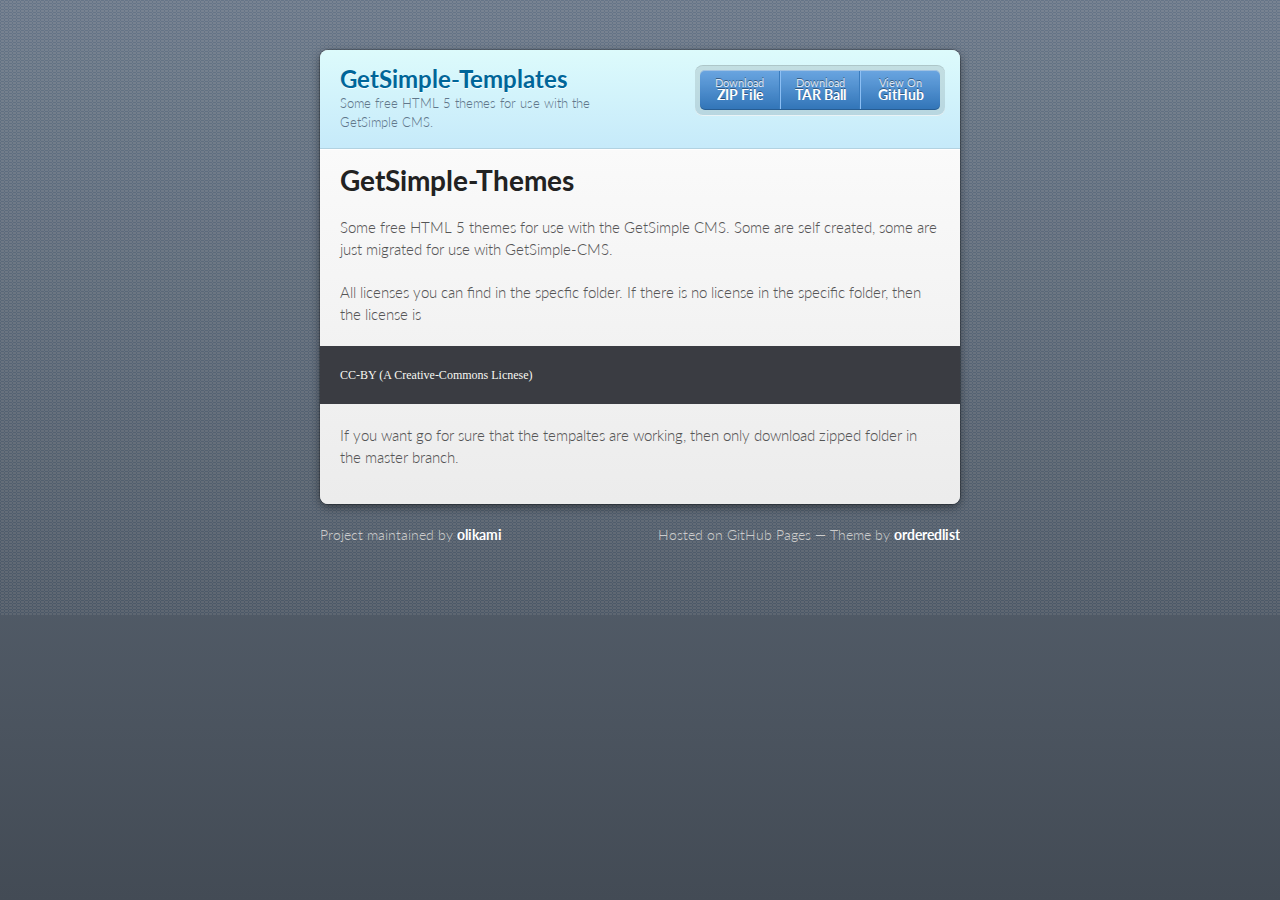
==== index.html @ 9444c811 "Create gh-pages branch via GitHub" ====
<!doctype html>
<html>
  <head>
    <meta charset="utf-8">
    <meta http-equiv="X-UA-Compatible" content="chrome=1">
    <title>GetSimple-Templates by olikami</title>

    <link rel="stylesheet" href="stylesheets/styles.css">
    <link rel="stylesheet" href="stylesheets/pygment_trac.css">
    <script src="javascripts/scale.fix.js"></script>
    <meta name="viewport" content="width=device-width, initial-scale=1, user-scalable=no">

    <!--[if lt IE 9]>
    <script src="//html5shiv.googlecode.com/svn/trunk/html5.js"></script>
    <![endif]-->
  </head>
  <body>
    <div class="wrapper">
      <header>
        <h1>GetSimple-Templates</h1>
        <p>Some free HTML 5 themes for use with the GetSimple CMS.</p>
        <p class="view"><a href="https://github.com/olikami/GetSimple-Themes">View the Project on GitHub <small>olikami/GetSimple-Themes</small></a></p>
        <ul>
          <li><a href="https://github.com/olikami/GetSimple-Themes/zipball/master">Download <strong>ZIP File</strong></a></li>
          <li><a href="https://github.com/olikami/GetSimple-Themes/tarball/master">Download <strong>TAR Ball</strong></a></li>
          <li><a href="https://github.com/olikami/GetSimple-Themes">View On <strong>GitHub</strong></a></li>
        </ul>
      </header>
      <section>
        <h1>GetSimple-Themes</h1>

<p>Some free HTML 5 themes for use with the GetSimple CMS. Some are self created, some are just migrated for use with GetSimple-CMS.</p>

<p>All licenses you can find in the specfic folder. If there is no license in the specific folder, then the license is</p>

<pre><code>CC-BY (A Creative-Commons Licnese)</code></pre>

<p>If you want go for sure that the tempaltes are working, then only download zipped folder in the master branch.</p>
      </section>
    </div>
    <footer>
      <p>Project maintained by <a href="https://github.com/olikami">olikami</a></p>
      <p>Hosted on GitHub Pages &mdash; Theme by <a href="https://github.com/orderedlist">orderedlist</a></p>
    </footer>
    <!--[if !IE]><script>fixScale(document);</script><![endif]-->
    
  </body>
</html>
---- stylesheets/styles.css ----
@import url(https://fonts.googleapis.com/css?family=Lato:300italic,700italic,300,700);
html {
  background: #6C7989;
  background: #6c7989 -webkit-gradient(linear, 50% 0%, 50% 100%, color-stop(0%, #6c7989), color-stop(100%, #434b55)) fixed;
  background: #6c7989 -webkit-linear-gradient(#6c7989, #434b55) fixed;
  background: #6c7989 -moz-linear-gradient(#6c7989, #434b55) fixed;
  background: #6c7989 -o-linear-gradient(#6c7989, #434b55) fixed;
  background: #6c7989 -ms-linear-gradient(#6c7989, #434b55) fixed;
  background: #6c7989 linear-gradient(#6c7989, #434b55) fixed;
}

body {
  padding: 50px 0;
  margin: 0;
  font: 14px/1.5 Lato, "Helvetica Neue", Helvetica, Arial, sans-serif;
  color: #555;
  font-weight: 300;
  background: url('[data-uri]') fixed;
}

.wrapper {
  width: 640px;
  margin: 0 auto;
  background: #DEDEDE;
  -webkit-border-radius: 8px;
  -moz-border-radius: 8px;
  -ms-border-radius: 8px;
  -o-border-radius: 8px;
  border-radius: 8px;
  -webkit-box-shadow: rgba(0, 0, 0, 0.2) 0 0 0 1px, rgba(0, 0, 0, 0.45) 0 3px 10px;
  -moz-box-shadow: rgba(0, 0, 0, 0.2) 0 0 0 1px, rgba(0, 0, 0, 0.45) 0 3px 10px;
  box-shadow: rgba(0, 0, 0, 0.2) 0 0 0 1px, rgba(0, 0, 0, 0.45) 0 3px 10px;
}

header, section, footer {
  display: block;
}

a {
  color: #069;
  text-decoration: none;
}

p {
  margin: 0 0 20px;
  padding: 0;
}

strong {
  color: #222;
  font-weight: 700;
}

header {
  -webkit-border-radius: 8px 8px 0 0;
  -moz-border-radius: 8px 8px 0 0;
  -ms-border-radius: 8px 8px 0 0;
  -o-border-radius: 8px 8px 0 0;
  border-radius: 8px 8px 0 0;
  background: #C6EAFA;
  background: -webkit-gradient(linear, 50% 0%, 50% 100%, color-stop(0%, #ddfbfc), color-stop(100%, #c6eafa));
  background: -webkit-linear-gradient(#ddfbfc, #c6eafa);
  background: -moz-linear-gradient(#ddfbfc, #c6eafa);
  background: -o-linear-gradient(#ddfbfc, #c6eafa);
  background: -ms-linear-gradient(#ddfbfc, #c6eafa);
  background: linear-gradient(#ddfbfc, #c6eafa);
  position: relative;
  padding: 15px 20px;
  border-bottom: 1px solid #B2D2E1;
}
header h1 {
  margin: 0;
  padding: 0;
  font-size: 24px;
  line-height: 1.2;
  color: #069;
  text-shadow: rgba(255, 255, 255, 0.9) 0 1px 0;
}
header.without-description h1 {
  margin: 10px 0;
}
header p {
  margin: 0;
  color: #61778B;
  width: 300px;
  font-size: 13px;
}
header p.view {
  display: none;
  font-weight: 700;
  text-shadow: rgba(255, 255, 255, 0.9) 0 1px 0;
  -webkit-font-smoothing: antialiased;
}
header p.view a {
  color: #06c;
}
header p.view small {
  font-weight: 400;
}
header ul {
  margin: 0;
  padding: 0;
  list-style: none;
  position: absolute;
  z-index: 1;
  right: 20px;
  top: 20px;
  height: 38px;
  padding: 1px 0;
  background: #5198DF;
  background: -webkit-gradient(linear, 50% 0%, 50% 100%, color-stop(0%, #77b9fb), color-stop(100%, #3782cd));
  background: -webkit-linear-gradient(#77b9fb, #3782cd);
  background: -moz-linear-gradient(#77b9fb, #3782cd);
  background: -o-linear-gradient(#77b9fb, #3782cd);
  background: -ms-linear-gradient(#77b9fb, #3782cd);
  background: linear-gradient(#77b9fb, #3782cd);
  border-radius: 5px;
  -webkit-box-shadow: inset rgba(255, 255, 255, 0.45) 0 1px 0, inset rgba(0, 0, 0, 0.2) 0 -1px 0;
  -moz-box-shadow: inset rgba(255, 255, 255, 0.45) 0 1px 0, inset rgba(0, 0, 0, 0.2) 0 -1px 0;
  box-shadow: inset rgba(255, 255, 255, 0.45) 0 1px 0, inset rgba(0, 0, 0, 0.2) 0 -1px 0;
  width: auto;
}
header ul:before {
  content: '';
  position: absolute;
  z-index: -1;
  left: -5px;
  top: -4px;
  right: -5px;
  bottom: -6px;
  background: rgba(0, 0, 0, 0.1);
  -webkit-border-radius: 8px;
  -moz-border-radius: 8px;
  -ms-border-radius: 8px;
  -o-border-radius: 8px;
  border-radius: 8px;
  -webkit-box-shadow: rgba(0, 0, 0, 0.2) 0 -1px 0, inset rgba(255, 255, 255, 0.7) 0 -1px 0;
  -moz-box-shadow: rgba(0, 0, 0, 0.2) 0 -1px 0, inset rgba(255, 255, 255, 0.7) 0 -1px 0;
  box-shadow: rgba(0, 0, 0, 0.2) 0 -1px 0, inset rgba(255, 255, 255, 0.7) 0 -1px 0;
}
header ul li {
  width: 79px;
  float: left;
  border-right: 1px solid #3A7CBE;
  height: 38px;
}
header ul li.single {
  border: none;
}
header ul li + li {
  width: 78px;
  border-left: 1px solid #8BBEF3;
}
header ul li + li + li {
  border-right: none;
  width: 79px;
}
header ul a {
  line-height: 1;
  font-size: 11px;
  color: #fff;
  color: rgba(255, 255, 255, 0.8);
  display: block;
  text-align: center;
  font-weight: 400;
  padding-top: 6px;
  height: 40px;
  text-shadow: rgba(0, 0, 0, 0.4) 0 -1px 0;
}
header ul a strong {
  font-size: 14px;
  display: block;
  color: #fff;
  -webkit-font-smoothing: antialiased;
}

section {
  padding: 15px 20px;
  font-size: 15px;
  border-top: 1px solid #fff;
  background: -webkit-gradient(linear, 50% 0%, 50% 700, color-stop(0%, #fafafa), color-stop(100%, #dedede));
  background: -webkit-linear-gradient(#fafafa, #dedede 700px);
  background: -moz-linear-gradient(#fafafa, #dedede 700px);
  background: -o-linear-gradient(#fafafa, #dedede 700px);
  background: -ms-linear-gradient(#fafafa, #dedede 700px);
  background: linear-gradient(#fafafa, #dedede 700px);
  -webkit-border-radius: 0 0 8px 8px;
  -moz-border-radius: 0 0 8px 8px;
  -ms-border-radius: 0 0 8px 8px;
  -o-border-radius: 0 0 8px 8px;
  border-radius: 0 0 8px 8px;
  position: relative;
}

h1, h2, h3, h4, h5, h6 {
  color: #222;
  padding: 0;
  margin: 0 0 20px;
  line-height: 1.2;
}

p, ul, ol, table, pre, dl {
  margin: 0 0 20px;
}

h1, h2, h3 {
  line-height: 1.1;
}

h1 {
  font-size: 28px;
}

h2 {
  color: #393939;
}

h3, h4, h5, h6 {
  color: #494949;
}

blockquote {
  margin: 0 -20px 20px;
  padding: 15px 20px 1px 40px;
  font-style: italic;
  background: #ccc;
  background: rgba(0, 0, 0, 0.06);
  color: #222;
}

img {
  max-width: 100%;
}

code, pre {
  font-family: Monaco, Bitstream Vera Sans Mono, Lucida Console, Terminal;
  color: #333;
  font-size: 12px;
  overflow-x: auto;
}

pre {
  padding: 20px;
  background: #3A3C42;
  color: #f8f8f2;
  margin: 0 -20px 20px;
}
pre code {
  color: #f8f8f2;
}
li pre {
  margin-left: -60px;
  padding-left: 60px;
}

table {
  width: 100%;
  border-collapse: collapse;
}

th, td {
  text-align: left;
  padding: 5px 10px;
  border-bottom: 1px solid #aaa;
}

dt {
  color: #222;
  font-weight: 700;
}

th {
  color: #222;
}

small {
  font-size: 11px;
}

hr {
  border: 0;
  background: #aaa;
  height: 1px;
  margin: 0 0 20px;
}

footer {
  width: 640px;
  margin: 0 auto;
  padding: 20px 0 0;
  color: #ccc;
  overflow: hidden;
}
footer a {
  color: #fff;
  font-weight: bold;
}
footer p {
  float: left;
}
footer p + p {
  float: right;
}

@media print, screen and (max-width: 740px) {
  body {
    padding: 0;
  }

  .wrapper {
    -webkit-border-radius: 0;
    -moz-border-radius: 0;
    -ms-border-radius: 0;
    -o-border-radius: 0;
    border-radius: 0;
    -webkit-box-shadow: none;
    -moz-box-shadow: none;
    box-shadow: none;
    width: 100%;
  }

  footer {
    -webkit-border-radius: 0;
    -moz-border-radius: 0;
    -ms-border-radius: 0;
    -o-border-radius: 0;
    border-radius: 0;
    padding: 20px;
    width: auto;
  }
  footer p {
    float: none;
    margin: 0;
  }
  footer p + p {
    float: none;
  }
}
@media print, screen and (max-width:580px) {
  header ul {
    display: none;
  }

  header p.view {
    display: block;
  }

  header p {
    width: 100%;
  }
}
@media print {
  header p.view a small:before {
    content: 'at http://github.com/';
  }
}
---- stylesheets/pygment_trac.css ----
.highlight .hll { background-color: #49483e }
.highlight  { background: #3A3C42; color: #f8f8f2 }
.highlight .c { color: #75715e } /* Comment */
.highlight .err { color: #960050; background-color: #1e0010 } /* Error */
.highlight .k { color: #66d9ef } /* Keyword */
.highlight .l { color: #ae81ff } /* Literal */
.highlight .n { color: #f8f8f2 } /* Name */
.highlight .o { color: #f92672 } /* Operator */
.highlight .p { color: #f8f8f2 } /* Punctuation */
.highlight .cm { color: #75715e } /* Comment.Multiline */
.highlight .cp { color: #75715e } /* Comment.Preproc */
.highlight .c1 { color: #75715e } /* Comment.Single */
.highlight .cs { color: #75715e } /* Comment.Special */
.highlight .ge { font-style: italic } /* Generic.Emph */
.highlight .gs { font-weight: bold } /* Generic.Strong */
.highlight .kc { color: #66d9ef } /* Keyword.Constant */
.highlight .kd { color: #66d9ef } /* Keyword.Declaration */
.highlight .kn { color: #f92672 } /* Keyword.Namespace */
.highlight .kp { color: #66d9ef } /* Keyword.Pseudo */
.highlight .kr { color: #66d9ef } /* Keyword.Reserved */
.highlight .kt { color: #66d9ef } /* Keyword.Type */
.highlight .ld { color: #e6db74 } /* Literal.Date */
.highlight .m { color: #ae81ff } /* Literal.Number */
.highlight .s { color: #e6db74 } /* Literal.String */
.highlight .na { color: #a6e22e } /* Name.Attribute */
.highlight .nb { color: #f8f8f2 } /* Name.Builtin */
.highlight .nc { color: #a6e22e } /* Name.Class */
.highlight .no { color: #66d9ef } /* Name.Constant */
.highlight .nd { color: #a6e22e } /* Name.Decorator */
.highlight .ni { color: #f8f8f2 } /* Name.Entity */
.highlight .ne { color: #a6e22e } /* Name.Exception */
.highlight .nf { color: #a6e22e } /* Name.Function */
.highlight .nl { color: #f8f8f2 } /* Name.Label */
.highlight .nn { color: #f8f8f2 } /* Name.Namespace */
.highlight .nx { color: #a6e22e } /* Name.Other */
.highlight .py { color: #f8f8f2 } /* Name.Property */
.highlight .nt { color: #f92672 } /* Name.Tag */
.highlight .nv { color: #f8f8f2 } /* Name.Variable */
.highlight .ow { color: #f92672 } /* Operator.Word */
.highlight .w { color: #f8f8f2 } /* Text.Whitespace */
.highlight .mf { color: #ae81ff } /* Literal.Number.Float */
.highlight .mh { color: #ae81ff } /* Literal.Number.Hex */
.highlight .mi { color: #ae81ff } /* Literal.Number.Integer */
.highlight .mo { color: #ae81ff } /* Literal.Number.Oct */
.highlight .sb { color: #e6db74 } /* Literal.String.Backtick */
.highlight .sc { color: #e6db74 } /* Literal.String.Char */
.highlight .sd { color: #e6db74 } /* Literal.String.Doc */
.highlight .s2 { color: #e6db74 } /* Literal.String.Double */
.highlight .se { color: #ae81ff } /* Literal.String.Escape */
.highlight .sh { color: #e6db74 } /* Literal.String.Heredoc */
.highlight .si { color: #e6db74 } /* Literal.String.Interpol */
.highlight .sx { color: #e6db74 } /* Literal.String.Other */
.highlight .sr { color: #e6db74 } /* Literal.String.Regex */
.highlight .s1 { color: #e6db74 } /* Literal.String.Single */
.highlight .ss { color: #e6db74 } /* Literal.String.Symbol */
.highlight .bp { color: #f8f8f2 } /* Name.Builtin.Pseudo */
.highlight .vc { color: #f8f8f2 } /* Name.Variable.Class */
.highlight .vg { color: #f8f8f2 } /* Name.Variable.Global */
.highlight .vi { color: #f8f8f2 } /* Name.Variable.Instance */
.highlight .il { color: #ae81ff } /* Literal.Number.Integer.Long */
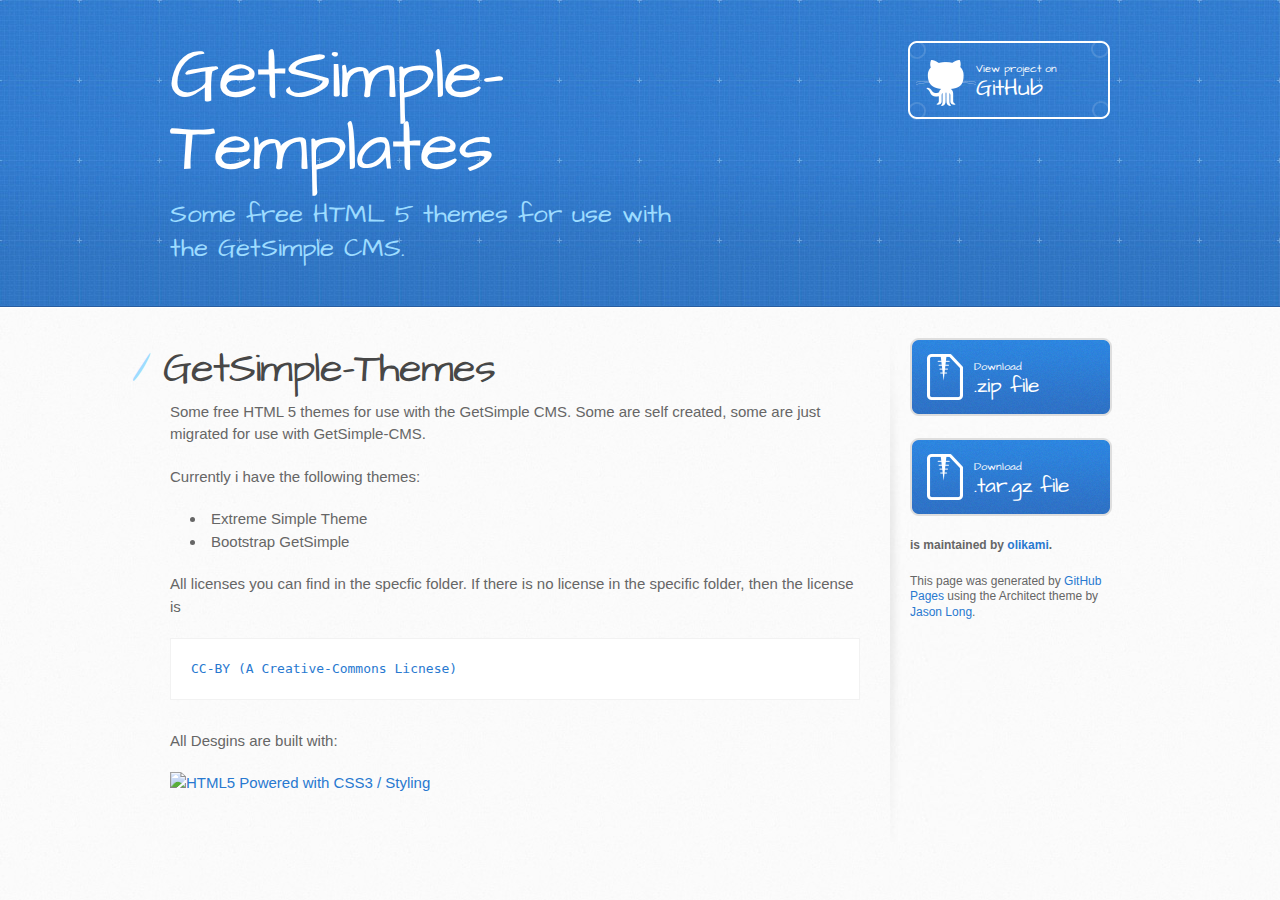
==== commit 29239575: "Create gh-pages branch via GitHub" ====
--- a/index.html
+++ b/index.html
@@ -1,48 +1,69 @@
-<!doctype html>
+<!DOCTYPE html>
 <html>
   <head>
-    <meta charset="utf-8">
+    <meta charset='utf-8'>
     <meta http-equiv="X-UA-Compatible" content="chrome=1">
-    <title>GetSimple-Templates by olikami</title>
-
-    <link rel="stylesheet" href="stylesheets/styles.css">
-    <link rel="stylesheet" href="stylesheets/pygment_trac.css">
-    <script src="javascripts/scale.fix.js"></script>
-    <meta name="viewport" content="width=device-width, initial-scale=1, user-scalable=no">
+    <meta name="viewport" content="width=device-width, initial-scale=1, maximum-scale=1">
+    <link href='https://fonts.googleapis.com/css?family=Architects+Daughter' rel='stylesheet' type='text/css'>
+    <link rel="stylesheet" type="text/css" href="stylesheets/stylesheet.css" media="screen" />
+    <link rel="stylesheet" type="text/css" href="stylesheets/pygment_trac.css" media="screen" />
+    <link rel="stylesheet" type="text/css" href="stylesheets/print.css" media="print" />
 
     <!--[if lt IE 9]>
     <script src="//html5shiv.googlecode.com/svn/trunk/html5.js"></script>
     <![endif]-->
+
+    <title>GetSimple-Templates by olikami</title>
   </head>
+
   <body>
-    <div class="wrapper">
-      <header>
+    <header>
+      <div class="inner">
         <h1>GetSimple-Templates</h1>
-        <p>Some free HTML 5 themes for use with the GetSimple CMS.</p>
-        <p class="view"><a href="https://github.com/olikami/GetSimple-Themes">View the Project on GitHub <small>olikami/GetSimple-Themes</small></a></p>
-        <ul>
-          <li><a href="https://github.com/olikami/GetSimple-Themes/zipball/master">Download <strong>ZIP File</strong></a></li>
-          <li><a href="https://github.com/olikami/GetSimple-Themes/tarball/master">Download <strong>TAR Ball</strong></a></li>
-          <li><a href="https://github.com/olikami/GetSimple-Themes">View On <strong>GitHub</strong></a></li>
-        </ul>
-      </header>
-      <section>
-        <h1>GetSimple-Themes</h1>
+        <h2>Some free HTML 5 themes for use with the GetSimple CMS.</h2>
+        <a href="https://github.com/olikami/GetSimple-Themes" class="button"><small>View project on</small>GitHub</a>
+      </div>
+    </header>
+
+    <div id="content-wrapper">
+      <div class="inner clearfix">
+        <section id="main-content">
+          <h1>GetSimple-Themes</h1>
 
 <p>Some free HTML 5 themes for use with the GetSimple CMS. Some are self created, some are just migrated for use with GetSimple-CMS.</p>
 
-<p>All licenses you can find in the specfic folder. If there is no license in the specific folder, then the license is</p>
+<p>Currently i have the following themes:</p>
+
+<ul>
+<li>  Extreme Simple Theme</li>
+<li>  Bootstrap GetSimple</li>
+</ul><p>All licenses you can find in the specfic folder. If there is no license in the specific folder, then the license is</p>
 
 <pre><code>CC-BY (A Creative-Commons Licnese)</code></pre>
 
-<p>If you want go for sure that the tempaltes are working, then only download zipped folder in the master branch.</p>
-      </section>
+<p>All Desgins are built with:</p>
+
+<p><a href="http://www.w3.org/html/logo/">
+<img src="http://www.w3.org/html/logo/badge/html5-badge-h-css3.png" width="133" height="64" alt="HTML5 Powered with CSS3 / Styling" title="HTML5 Powered with CSS3 / Styling"></a></p>
+        </section>
+
+        <aside id="sidebar">
+          <a href="https://github.com/olikami/GetSimple-Themes/zipball/master" class="button">
+            <small>Download</small>
+            .zip file
+          </a>
+          <a href="https://github.com/olikami/GetSimple-Themes/tarball/master" class="button">
+            <small>Download</small>
+            .tar.gz file
+          </a>
+
+          <p class="repo-owner"><a href="https://github.com/olikami/GetSimple-Themes"></a> is maintained by <a href="https://github.com/olikami">olikami</a>.</p>
+
+          <p>This page was generated by <a href="pages.github.com">GitHub Pages</a> using the Architect theme by <a href="http://twitter.com/jasonlong">Jason Long</a>.</p>
+        </aside>
+      </div>
     </div>
-    <footer>
-      <p>Project maintained by <a href="https://github.com/olikami">olikami</a></p>
-      <p>Hosted on GitHub Pages &mdash; Theme by <a href="https://github.com/orderedlist">orderedlist</a></p>
-    </footer>
-    <!--[if !IE]><script>fixScale(document);</script><![endif]-->
-    
+
+  
   </body>
 </html>--- a/stylesheets/stylesheet.css
+++ b/stylesheets/stylesheet.css
@@ -0,0 +1,479 @@
+/* http://meyerweb.com/eric/tools/css/reset/ 
+   v2.0 | 20110126
+   License: none (public domain)
+*/
+html, body, div, span, applet, object, iframe,
+h1, h2, h3, h4, h5, h6, p, blockquote, pre,
+a, abbr, acronym, address, big, cite, code,
+del, dfn, em, img, ins, kbd, q, s, samp,
+small, strike, strong, sub, sup, tt, var,
+b, u, i, center,
+dl, dt, dd, ol, ul, li,
+fieldset, form, label, legend,
+table, caption, tbody, tfoot, thead, tr, th, td,
+article, aside, canvas, details, embed, 
+figure, figcaption, footer, header, hgroup, 
+menu, nav, output, ruby, section, summary,
+time, mark, audio, video {
+	margin: 0;
+	padding: 0;
+	border: 0;
+	font-size: 100%;
+	font: inherit;
+	vertical-align: baseline;
+}
+/* HTML5 display-role reset for older browsers */
+article, aside, details, figcaption, figure, 
+footer, header, hgroup, menu, nav, section {
+	display: block;
+}
+body {
+	line-height: 1;
+}
+ol, ul {
+	list-style: none;
+}
+blockquote, q {
+	quotes: none;
+}
+blockquote:before, blockquote:after,
+q:before, q:after {
+	content: '';
+	content: none;
+}
+table {
+	border-collapse: collapse;
+	border-spacing: 0;
+}
+
+/* LAYOUT STYLES */
+body {
+  font-size: 15px;
+  line-height: 1.5; 
+  background: #fafafa url(../images/body-bg.jpg) 0 0 repeat;
+  font-family: 'Helvetica Neue', Helvetica, Arial, serif;
+  font-weight: 400;
+  color: #666;
+}
+
+a {
+  color: #2879d0;
+}
+a:hover {
+  color: #2268b2;
+}
+
+header {
+  padding-top: 40px;
+  padding-bottom: 40px;
+  font-family: 'Architects Daughter', 'Helvetica Neue', Helvetica, Arial, serif; 
+  background: #2e7bcf url(../images/header-bg.jpg) 0 0 repeat-x;
+  border-bottom: solid 1px #275da1;
+}
+
+header h1 {
+  letter-spacing: -1px;
+  font-size: 72px;
+  color: #fff;
+  line-height: 1;
+  margin-bottom: 0.2em;
+  width: 540px;
+}
+
+header h2 {
+  font-size: 26px;
+  color: #9ddcff;
+  font-weight: normal;
+  line-height: 1.3;
+  width: 540px;
+  letter-spacing: 0;
+}
+
+.inner {
+  position: relative;
+  width: 940px;
+  margin: 0 auto;
+}
+
+#content-wrapper {
+  border-top: solid 1px #fff;
+  padding-top: 30px;
+}
+
+#main-content {
+  width: 690px;
+  float: left;
+}
+
+#main-content img {
+  max-width: 100%;
+}
+
+aside#sidebar {
+  width: 200px;
+  padding-left: 20px;
+  min-height: 504px;
+  float: right;
+  background: transparent url(../images/sidebar-bg.jpg) 0 0 no-repeat;
+  font-size: 12px;
+  line-height: 1.3;
+}
+
+aside#sidebar p.repo-owner,
+aside#sidebar p.repo-owner a {
+  font-weight: bold;
+}
+
+#downloads {
+  margin-bottom: 40px;
+}
+
+a.button {
+  width: 134px;
+  height: 58px;
+  line-height: 1.2;
+  font-size: 23px;
+  color: #fff;
+  padding-left: 68px;
+  padding-top: 22px;
+  font-family: 'Architects Daughter', 'Helvetica Neue', Helvetica, Arial, serif; 
+}
+a.button small {
+  display: block;
+  font-size: 11px;
+}
+header a.button {
+  position: absolute;
+  right: 0;
+  top: 0;
+  background: transparent url(../images/github-button.png) 0 0 no-repeat;
+}
+aside a.button {
+  width: 138px;
+  padding-left: 64px;
+  display: block;
+  background: transparent url(../images/download-button.png) 0 0 no-repeat;
+  margin-bottom: 20px;
+  font-size: 21px;
+}
+
+code, pre {
+  font-family: Monaco, "Bitstream Vera Sans Mono", "Lucida Console", Terminal, monospace;
+  color: #222;
+  margin-bottom: 30px;
+  font-size: 13px;
+}
+
+code {
+  background-color: #f2f8fc;
+  border: solid 1px #dbe7f3;
+  padding: 0 3px;
+}
+
+pre {
+  padding: 20px;
+  background: #fff;
+  text-shadow: none;
+  overflow: auto;
+  border: solid 1px #f2f2f2;
+}
+pre code {
+  color: #2879d0;
+  background-color: #fff;
+  border: none;
+  padding: 0;
+}
+
+ul, ol, dl {
+  margin-bottom: 20px;
+}
+
+
+/* COMMON STYLES */
+
+hr {
+  height: 1px;
+  line-height: 1px;
+  margin-top: 1em;
+  padding-bottom: 1em;
+  border: none;
+  background: transparent url('../images/hr.png') 0 0 no-repeat;
+}
+
+table {
+  width: 100%;
+  border: 1px solid #ebebeb;
+}
+
+th {
+  font-weight: 500;
+}
+
+td {
+  border: 1px solid #ebebeb;
+  text-align: center; 
+  font-weight: 300;
+}
+
+form {
+  background: #f2f2f2;
+  padding: 20px;
+  
+}
+
+
+/* GENERAL ELEMENT TYPE STYLES */
+
+#main-content h1 {
+  font-family: 'Architects Daughter', 'Helvetica Neue', Helvetica, Arial, serif; 
+  font-size: 2.8em;
+  letter-spacing: -1px;
+  color: #474747;
+} 
+
+#main-content h1:before {
+  content: "/";
+  color: #9ddcff;
+  padding-right: 0.3em;
+  margin-left: -0.9em;
+}
+
+#main-content h2 {
+  font-family: 'Architects Daughter', 'Helvetica Neue', Helvetica, Arial, serif; 
+  font-size: 22px;
+  font-weight: bold;
+  margin-bottom: 8px;
+  color: #474747;
+} 
+#main-content h2:before {
+  content: "//";
+  color: #9ddcff;
+  padding-right: 0.3em;
+  margin-left: -1.5em;
+}
+
+#main-content h3 {
+  font-family: 'Architects Daughter', 'Helvetica Neue', Helvetica, Arial, serif; 
+  font-size: 18px;
+  font-weight: bold;
+  margin-top: 24px;
+  margin-bottom: 8px;
+  color: #474747;
+} 
+ 
+#main-content h3:before {
+  content: "///";
+  color: #9ddcff;
+  padding-right: 0.3em;
+  margin-left: -2em;
+}
+
+#main-content h4 {
+  font-family: 'Architects Daughter', 'Helvetica Neue', Helvetica, Arial, serif; 
+  font-size: 15px;
+  font-weight: bold;
+  color: #474747;
+} 
+
+h4:before {
+  content: "////";
+  color: #9ddcff;
+  padding-right: 0.3em;
+  margin-left: -2.8em;
+}
+
+#main-content h5 {
+  font-family: 'Architects Daughter', 'Helvetica Neue', Helvetica, Arial, serif; 
+  font-size: 14px;
+  color: #474747;
+} 
+h5:before {
+  content: "/////";
+  color: #9ddcff;
+  padding-right: 0.3em;
+  margin-left: -3.2em;
+}
+
+#main-content h6 {
+  font-family: 'Architects Daughter', 'Helvetica Neue', Helvetica, Arial, serif; 
+  font-size: .8em;
+  color: #474747;
+} 
+h6:before {
+  content: "//////";
+  color: #9ddcff;
+  padding-right: 0.3em;
+  margin-left: -3.7em;
+}
+
+p {
+  margin-bottom: 20px;
+}
+ 
+a {
+  text-decoration: none;
+}
+
+p a {
+  font-weight: 400;
+}
+
+blockquote {
+  font-size: 1.6em;
+  border-left: 10px solid #e9e9e9;
+  margin-bottom: 20px;
+  padding: 0 0 0 30px;
+}
+
+ul li {
+  list-style: disc inside;
+  padding-left: 20px;
+}
+
+ol li {
+  list-style: decimal inside;
+  padding-left: 3px;
+}
+
+dl dd {
+  font-style: italic;
+  font-weight: 100;
+}
+
+footer {
+  background: transparent url('../images/hr.png') 0 0 no-repeat;
+  margin-top: 40px;
+  padding-top: 20px;
+  padding-bottom: 30px;
+  font-size: 13px;
+  color: #aaa;
+}
+
+footer a {
+  color: #666;
+}
+footer a:hover {
+  color: #444;
+}
+
+/* MISC */
+.clearfix:after {
+  clear: both;
+  content: '.';
+  display: block;
+  visibility: hidden;
+  height: 0;
+}
+
+.clearfix {display: inline-block;}
+* html .clearfix {height: 1%;}
+.clearfix {display: block;}
+
+/* #Media Queries
+================================================== */
+
+/* Smaller than standard 960 (devices and browsers) */
+@media only screen and (max-width: 959px) {}
+
+/* Tablet Portrait size to standard 960 (devices and browsers) */
+@media only screen and (min-width: 768px) and (max-width: 959px) {
+  .inner {
+    width: 740px;
+  }
+  header h1, header h2 {
+    width: 340px;
+  }
+  header h1 {
+    font-size: 60px;
+  }
+  header h2 {
+    font-size: 30px;
+  }
+  #main-content {
+    width: 490px;
+  }
+  #main-content h1:before,
+  #main-content h2:before,
+  #main-content h3:before,
+  #main-content h4:before,
+  #main-content h5:before,
+  #main-content h6:before {
+    content: none;
+    padding-right: 0;
+    margin-left: 0;
+  }
+}
+
+/* All Mobile Sizes (devices and browser) */
+@media only screen and (max-width: 767px) {
+  .inner {
+    width: 93%;
+  }
+  header {
+    padding: 20px 0;
+  }
+  header .inner {
+    position: relative;
+  }
+  header h1, header h2 {
+    width: 100%;
+  }
+  header h1 {
+    font-size: 48px;
+  }
+  header h2 {
+    font-size: 24px;
+  }
+  header a.button {
+    background-image: none;
+    width: auto;
+    height: auto;
+    display: inline-block;
+    margin-top: 15px;
+    padding: 5px 10px;
+    position: relative;
+    text-align: center;
+    font-size: 13px;
+    line-height: 1;
+    background-color: #9ddcff;
+    color: #2879d0;
+    -moz-border-radius: 5px;
+    -webkit-border-radius: 5px;                     
+    border-radius: 5px;    
+  }
+  header a.button small {
+    font-size: 13px;
+    display: inline;
+  }
+  #main-content,
+  aside#sidebar {
+    float: none;
+    width: 100% ! important;
+  }
+  aside#sidebar {
+    background-image: none;
+    margin-top: 20px;
+    border-top: solid 1px #ddd;
+    padding: 20px 0;
+    min-height: 0;
+  }
+  aside#sidebar a.button {
+    display: none;
+  }
+  #main-content h1:before,
+  #main-content h2:before,
+  #main-content h3:before,
+  #main-content h4:before,
+  #main-content h5:before,
+  #main-content h6:before {
+    content: none;
+    padding-right: 0;
+    margin-left: 0;
+  }
+}
+
+/* Mobile Landscape Size to Tablet Portrait (devices and browsers) */
+@media only screen and (min-width: 480px) and (max-width: 767px) {}
+
+/* Mobile Portrait Size to Mobile Landscape Size (devices and browsers) */
+@media only screen and (max-width: 479px) {}
--- a/stylesheets/pygment_trac.css
+++ b/stylesheets/pygment_trac.css
@@ -1,60 +1,69 @@
-.highlight .hll { background-color: #49483e }
-.highlight  { background: #3A3C42; color: #f8f8f2 }
-.highlight .c { color: #75715e } /* Comment */
-.highlight .err { color: #960050; background-color: #1e0010 } /* Error */
-.highlight .k { color: #66d9ef } /* Keyword */
-.highlight .l { color: #ae81ff } /* Literal */
-.highlight .n { color: #f8f8f2 } /* Name */
-.highlight .o { color: #f92672 } /* Operator */
-.highlight .p { color: #f8f8f2 } /* Punctuation */
-.highlight .cm { color: #75715e } /* Comment.Multiline */
-.highlight .cp { color: #75715e } /* Comment.Preproc */
-.highlight .c1 { color: #75715e } /* Comment.Single */
-.highlight .cs { color: #75715e } /* Comment.Special */
+.highlight  { background: #ffffff; }
+.highlight .c { color: #999988; font-style: italic } /* Comment */
+.highlight .err { color: #a61717; background-color: #e3d2d2 } /* Error */
+.highlight .k { font-weight: bold } /* Keyword */
+.highlight .o { font-weight: bold } /* Operator */
+.highlight .cm { color: #999988; font-style: italic } /* Comment.Multiline */
+.highlight .cp { color: #999999; font-weight: bold } /* Comment.Preproc */
+.highlight .c1 { color: #999988; font-style: italic } /* Comment.Single */
+.highlight .cs { color: #999999; font-weight: bold; font-style: italic } /* Comment.Special */
+.highlight .gd { color: #000000; background-color: #ffdddd } /* Generic.Deleted */
+.highlight .gd .x { color: #000000; background-color: #ffaaaa } /* Generic.Deleted.Specific */
 .highlight .ge { font-style: italic } /* Generic.Emph */
+.highlight .gr { color: #aa0000 } /* Generic.Error */
+.highlight .gh { color: #999999 } /* Generic.Heading */
+.highlight .gi { color: #000000; background-color: #ddffdd } /* Generic.Inserted */
+.highlight .gi .x { color: #000000; background-color: #aaffaa } /* Generic.Inserted.Specific */
+.highlight .go { color: #888888 } /* Generic.Output */
+.highlight .gp { color: #555555 } /* Generic.Prompt */
 .highlight .gs { font-weight: bold } /* Generic.Strong */
-.highlight .kc { color: #66d9ef } /* Keyword.Constant */
-.highlight .kd { color: #66d9ef } /* Keyword.Declaration */
-.highlight .kn { color: #f92672 } /* Keyword.Namespace */
-.highlight .kp { color: #66d9ef } /* Keyword.Pseudo */
-.highlight .kr { color: #66d9ef } /* Keyword.Reserved */
-.highlight .kt { color: #66d9ef } /* Keyword.Type */
-.highlight .ld { color: #e6db74 } /* Literal.Date */
-.highlight .m { color: #ae81ff } /* Literal.Number */
-.highlight .s { color: #e6db74 } /* Literal.String */
-.highlight .na { color: #a6e22e } /* Name.Attribute */
-.highlight .nb { color: #f8f8f2 } /* Name.Builtin */
-.highlight .nc { color: #a6e22e } /* Name.Class */
-.highlight .no { color: #66d9ef } /* Name.Constant */
-.highlight .nd { color: #a6e22e } /* Name.Decorator */
-.highlight .ni { color: #f8f8f2 } /* Name.Entity */
-.highlight .ne { color: #a6e22e } /* Name.Exception */
-.highlight .nf { color: #a6e22e } /* Name.Function */
-.highlight .nl { color: #f8f8f2 } /* Name.Label */
-.highlight .nn { color: #f8f8f2 } /* Name.Namespace */
-.highlight .nx { color: #a6e22e } /* Name.Other */
-.highlight .py { color: #f8f8f2 } /* Name.Property */
-.highlight .nt { color: #f92672 } /* Name.Tag */
-.highlight .nv { color: #f8f8f2 } /* Name.Variable */
-.highlight .ow { color: #f92672 } /* Operator.Word */
-.highlight .w { color: #f8f8f2 } /* Text.Whitespace */
-.highlight .mf { color: #ae81ff } /* Literal.Number.Float */
-.highlight .mh { color: #ae81ff } /* Literal.Number.Hex */
-.highlight .mi { color: #ae81ff } /* Literal.Number.Integer */
-.highlight .mo { color: #ae81ff } /* Literal.Number.Oct */
-.highlight .sb { color: #e6db74 } /* Literal.String.Backtick */
-.highlight .sc { color: #e6db74 } /* Literal.String.Char */
-.highlight .sd { color: #e6db74 } /* Literal.String.Doc */
-.highlight .s2 { color: #e6db74 } /* Literal.String.Double */
-.highlight .se { color: #ae81ff } /* Literal.String.Escape */
-.highlight .sh { color: #e6db74 } /* Literal.String.Heredoc */
-.highlight .si { color: #e6db74 } /* Literal.String.Interpol */
-.highlight .sx { color: #e6db74 } /* Literal.String.Other */
-.highlight .sr { color: #e6db74 } /* Literal.String.Regex */
-.highlight .s1 { color: #e6db74 } /* Literal.String.Single */
-.highlight .ss { color: #e6db74 } /* Literal.String.Symbol */
-.highlight .bp { color: #f8f8f2 } /* Name.Builtin.Pseudo */
-.highlight .vc { color: #f8f8f2 } /* Name.Variable.Class */
-.highlight .vg { color: #f8f8f2 } /* Name.Variable.Global */
-.highlight .vi { color: #f8f8f2 } /* Name.Variable.Instance */
-.highlight .il { color: #ae81ff } /* Literal.Number.Integer.Long */+.highlight .gu { color: #800080; font-weight: bold; } /* Generic.Subheading */
+.highlight .gt { color: #aa0000 } /* Generic.Traceback */
+.highlight .kc { font-weight: bold } /* Keyword.Constant */
+.highlight .kd { font-weight: bold } /* Keyword.Declaration */
+.highlight .kn { font-weight: bold } /* Keyword.Namespace */
+.highlight .kp { font-weight: bold } /* Keyword.Pseudo */
+.highlight .kr { font-weight: bold } /* Keyword.Reserved */
+.highlight .kt { color: #445588; font-weight: bold } /* Keyword.Type */
+.highlight .m { color: #009999 } /* Literal.Number */
+.highlight .s { color: #d14 } /* Literal.String */
+.highlight .na { color: #008080 } /* Name.Attribute */
+.highlight .nb { color: #0086B3 } /* Name.Builtin */
+.highlight .nc { color: #445588; font-weight: bold } /* Name.Class */
+.highlight .no { color: #008080 } /* Name.Constant */
+.highlight .ni { color: #800080 } /* Name.Entity */
+.highlight .ne { color: #990000; font-weight: bold } /* Name.Exception */
+.highlight .nf { color: #990000; font-weight: bold } /* Name.Function */
+.highlight .nn { color: #555555 } /* Name.Namespace */
+.highlight .nt { color: #000080 } /* Name.Tag */
+.highlight .nv { color: #008080 } /* Name.Variable */
+.highlight .ow { font-weight: bold } /* Operator.Word */
+.highlight .w { color: #bbbbbb } /* Text.Whitespace */
+.highlight .mf { color: #009999 } /* Literal.Number.Float */
+.highlight .mh { color: #009999 } /* Literal.Number.Hex */
+.highlight .mi { color: #009999 } /* Literal.Number.Integer */
+.highlight .mo { color: #009999 } /* Literal.Number.Oct */
+.highlight .sb { color: #d14 } /* Literal.String.Backtick */
+.highlight .sc { color: #d14 } /* Literal.String.Char */
+.highlight .sd { color: #d14 } /* Literal.String.Doc */
+.highlight .s2 { color: #d14 } /* Literal.String.Double */
+.highlight .se { color: #d14 } /* Literal.String.Escape */
+.highlight .sh { color: #d14 } /* Literal.String.Heredoc */
+.highlight .si { color: #d14 } /* Literal.String.Interpol */
+.highlight .sx { color: #d14 } /* Literal.String.Other */
+.highlight .sr { color: #009926 } /* Literal.String.Regex */
+.highlight .s1 { color: #d14 } /* Literal.String.Single */
+.highlight .ss { color: #990073 } /* Literal.String.Symbol */
+.highlight .bp { color: #999999 } /* Name.Builtin.Pseudo */
+.highlight .vc { color: #008080 } /* Name.Variable.Class */
+.highlight .vg { color: #008080 } /* Name.Variable.Global */
+.highlight .vi { color: #008080 } /* Name.Variable.Instance */
+.highlight .il { color: #009999 } /* Literal.Number.Integer.Long */
+
+.type-csharp .highlight .k { color: #0000FF }
+.type-csharp .highlight .kt { color: #0000FF }
+.type-csharp .highlight .nf { color: #000000; font-weight: normal }
+.type-csharp .highlight .nc { color: #2B91AF }
+.type-csharp .highlight .nn { color: #000000 }
+.type-csharp .highlight .s { color: #A31515 }
+.type-csharp .highlight .sc { color: #A31515 }
--- a/stylesheets/print.css
+++ b/stylesheets/print.css
@@ -0,0 +1,226 @@
+html, body, div, span, applet, object, iframe,
+h1, h2, h3, h4, h5, h6, p, blockquote, pre,
+a, abbr, acronym, address, big, cite, code,
+del, dfn, em, img, ins, kbd, q, s, samp,
+small, strike, strong, sub, sup, tt, var,
+b, u, i, center,
+dl, dt, dd, ol, ul, li,
+fieldset, form, label, legend,
+table, caption, tbody, tfoot, thead, tr, th, td,
+article, aside, canvas, details, embed, 
+figure, figcaption, footer, header, hgroup, 
+menu, nav, output, ruby, section, summary,
+time, mark, audio, video {
+  margin: 0;
+  padding: 0;
+  border: 0;
+  font-size: 100%;
+  font: inherit;
+  vertical-align: baseline;
+}
+/* HTML5 display-role reset for older browsers */
+article, aside, details, figcaption, figure, 
+footer, header, hgroup, menu, nav, section {
+  display: block;
+}
+body {
+  line-height: 1;
+}
+ol, ul {
+  list-style: none;
+}
+blockquote, q {
+  quotes: none;
+}
+blockquote:before, blockquote:after,
+q:before, q:after {
+  content: '';
+  content: none;
+}
+table {
+  border-collapse: collapse;
+  border-spacing: 0;
+}
+body {
+  font-size: 13px;
+  line-height: 1.5; 
+  font-family: 'Helvetica Neue', Helvetica, Arial, serif;
+  color: #000;
+}
+
+a {
+  color: #d5000d;
+  font-weight: bold;
+}
+
+header {
+  padding-top: 35px;
+  padding-bottom: 10px;
+}
+
+header h1 {
+  font-weight: bold;
+  letter-spacing: -1px;
+  font-size: 48px;
+  color: #303030;
+  line-height: 1.2;
+}
+
+header h2 {
+  letter-spacing: -1px;
+  font-size: 24px;
+  color: #aaa;
+  font-weight: normal;
+  line-height: 1.3;
+}
+#downloads {
+  display: none;
+}
+#main_content {
+  padding-top: 20px;
+}
+
+code, pre {
+  font-family: Monaco, "Bitstream Vera Sans Mono", "Lucida Console", Terminal;
+  color: #222;
+  margin-bottom: 30px;
+  font-size: 12px;
+}
+
+code {
+  padding: 0 3px;
+}
+
+pre {
+  border: solid 1px #ddd;
+  padding: 20px;
+  overflow: auto;
+}
+pre code {
+  padding: 0;
+}
+
+ul, ol, dl {
+  margin-bottom: 20px;
+}
+
+
+/* COMMON STYLES */
+
+table {
+  width: 100%;
+  border: 1px solid #ebebeb;
+}
+
+th {
+  font-weight: 500;
+}
+
+td {
+  border: 1px solid #ebebeb;
+  text-align: center; 
+  font-weight: 300;
+}
+
+form {
+  background: #f2f2f2;
+  padding: 20px;
+  
+}
+
+
+/* GENERAL ELEMENT TYPE STYLES */
+
+h1 {
+  font-size: 2.8em;
+} 
+
+h2 {
+  font-size: 22px;
+  font-weight: bold;
+  color: #303030;
+  margin-bottom: 8px;
+} 
+
+h3 {
+  color: #d5000d;
+  font-size: 18px;
+  font-weight: bold;
+  margin-bottom: 8px;
+} 
+ 
+h4 {
+  font-size: 16px;
+  color: #303030;
+  font-weight: bold;
+} 
+
+h5 {
+  font-size: 1em;
+  color: #303030;
+} 
+
+h6 {
+  font-size: .8em;
+  color: #303030;
+} 
+
+p {
+  font-weight: 300;
+  margin-bottom: 20px;
+}
+ 
+a {
+  text-decoration: none;
+}
+
+p a {
+  font-weight: 400;
+}
+
+blockquote {
+  font-size: 1.6em;
+  border-left: 10px solid #e9e9e9;
+  margin-bottom: 20px;
+  padding: 0 0 0 30px;
+}
+
+ul li {
+  list-style: disc inside;
+  padding-left: 20px;
+}
+
+ol li {
+  list-style: decimal inside;
+  padding-left: 3px;
+}
+
+dl dd {
+  font-style: italic;
+  font-weight: 100;
+}
+
+footer {
+  margin-top: 40px;
+  padding-top: 20px;
+  padding-bottom: 30px;
+  font-size: 13px;
+  color: #aaa;
+}
+
+footer a {
+  color: #666;
+}
+
+/* MISC */
+.clearfix:after {
+  clear: both;
+  content: '.';
+  display: block;
+  visibility: hidden;
+  height: 0;
+}
+
+.clearfix {display: inline-block;}
+* html .clearfix {height: 1%;}
+.clearfix {display: block;}